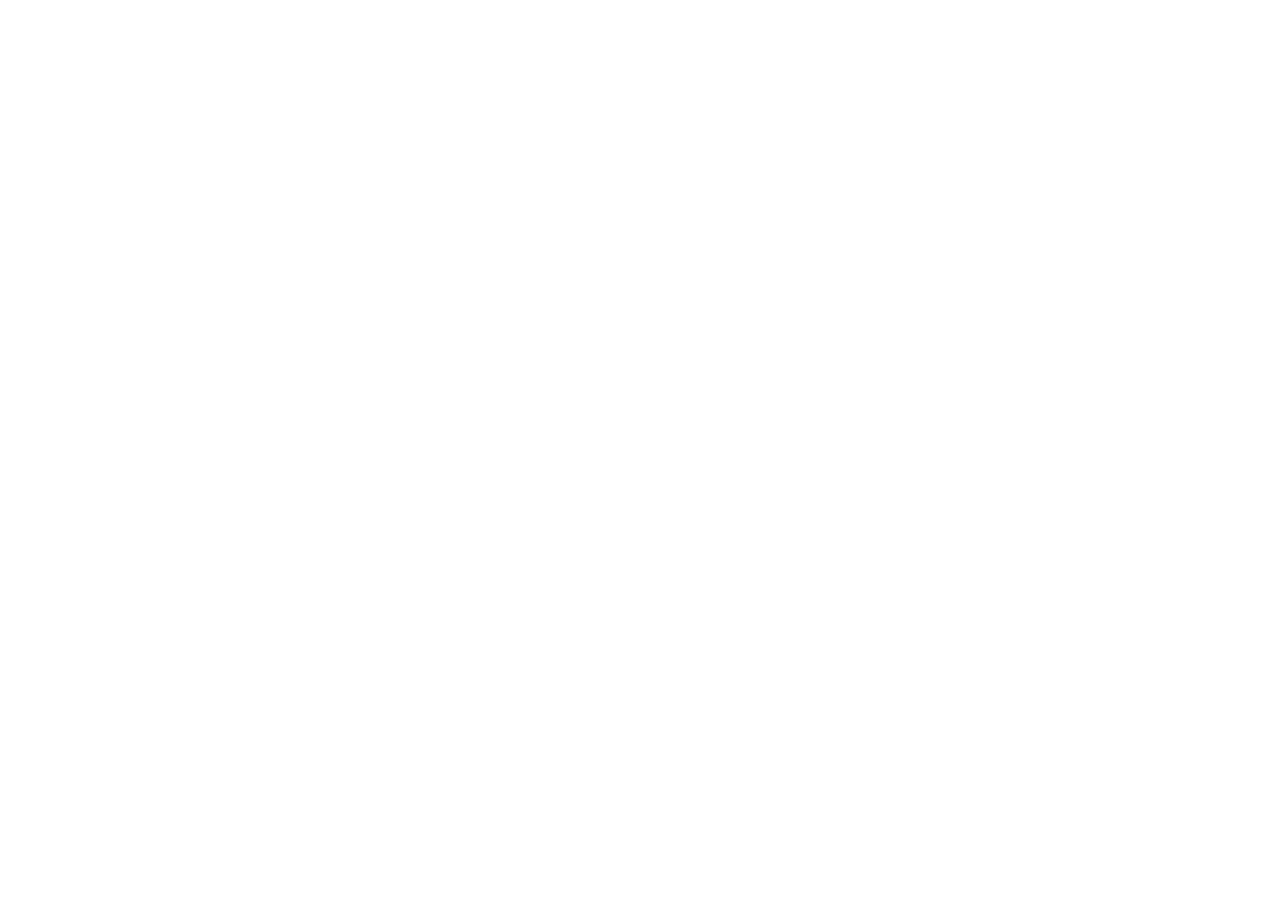
==== 2/index.html @ 8a297610 "index.html page added" ====
<!DOCTYPE html>
<html lang="en">

<head>
    <meta charset="UTF-8" />
    <meta http-equiv="X-UA-Compatible" content="IE=edge" />
    <meta name="viewport" content="width=device-width, initial-scale=1.0" />
    <title>Document</title>
</head>

<body></body>

</html>
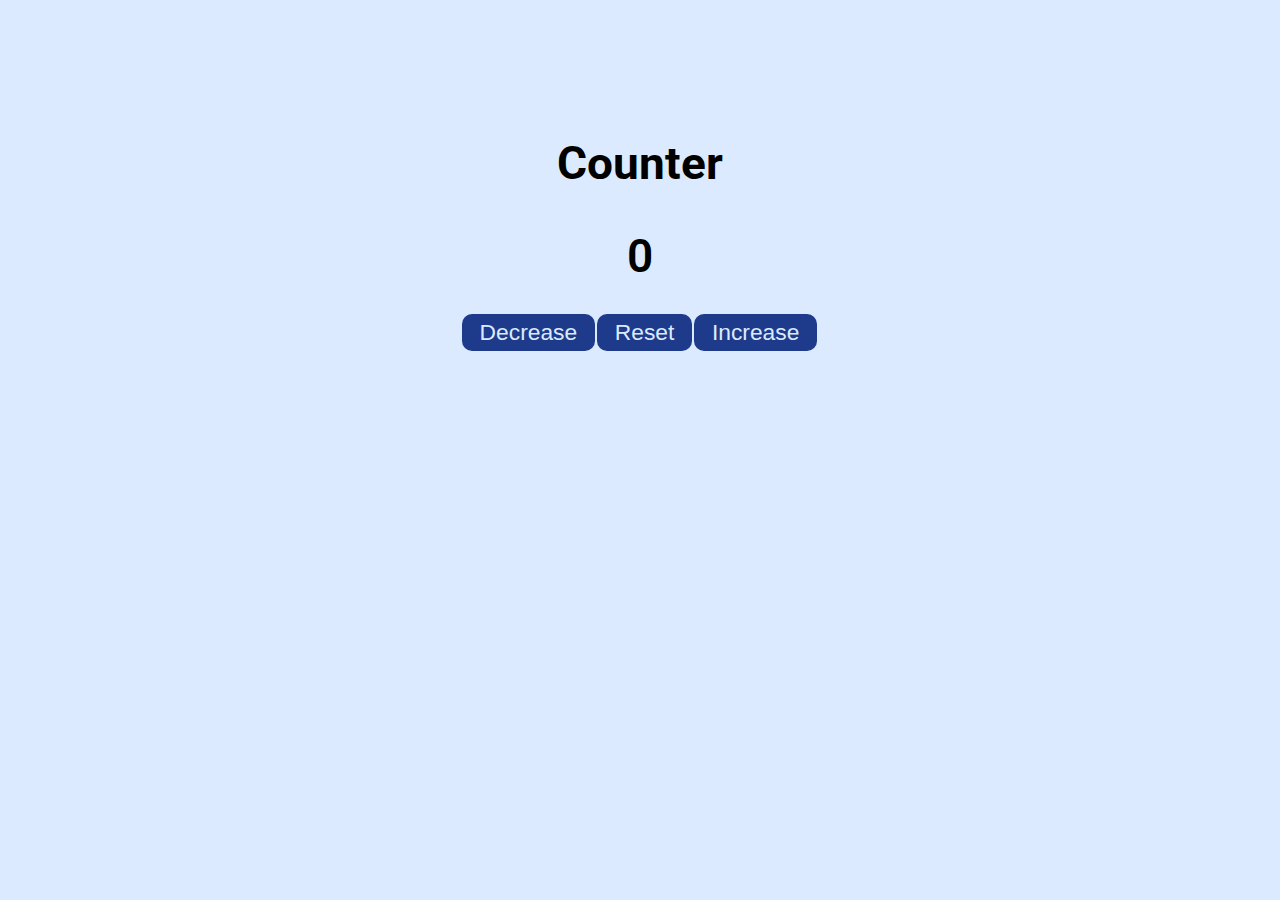
==== commit 2d6b48a6: "fixed bug" ====
--- a/2/index.html
+++ b/2/index.html
@@ -1,13 +1,27 @@
 <!DOCTYPE html>
 <html lang="en">
-
-<head>
+  <head>
     <meta charset="UTF-8" />
     <meta http-equiv="X-UA-Compatible" content="IE=edge" />
     <meta name="viewport" content="width=device-width, initial-scale=1.0" />
-    <title>Document</title>
-</head>
+    <link rel="stylesheet" href="./css/style.css">
+    <title>counter</title>
+  </head>
 
-<body></body>
-
-</html>+  <body class="container">
+    <main class=" layout sec__flex sec__padd">
+      <div class="counter">
+        <h1 class="counter__title">Counter</h1>
+        <span id="span" class="counter__value">
+          0
+        </span>
+        <div class="counter__btns btn-container">
+          <button class="btn decrease">Decrease</button>
+          <button class="btn reset">Reset</button>
+          <button class="btn increase">Increase</button>
+        </div>
+      </div>
+    </main>
+    <script src="./js/script.js"></script>
+  </body>
+</html>
--- a/2/css/style.css
+++ b/2/css/style.css
@@ -0,0 +1,172 @@
+/* Google Fonts */
+
+@import url('https://fonts.googleapis.com/css2?family=Inter:wght@100;200;300;400;500;600;700;800;900&display=swap');
+@import url('https://fonts.googleapis.com/css2?family=Roboto:wght@100;300;400;500;700;900&display=swap');
+
+/* Css Reset */
+
+*,
+*::after,
+*::before {
+  padding: 0;
+  margin: 0;
+  box-sizing: border-box;
+}
+
+/* General Styles */
+
+html {
+  scroll-behaviour: smooth;
+}
+
+:root {
+  font-size: 62.5%;
+  /* Font Family */
+  --font-family-title: 'Inter', sans-serif;
+  --font-family-content: 'Roboto', sans-serif;
+  /* Dynamic Font Size */
+  --font-size-d-lc: calc(3rem + 3.5vw);
+  --font-size-d-l: calc(3rem + 3vw);
+  --font-size-d-mc: calc(2rem + 2vw);
+  --font-size-d-m: calc(1rem + 1.5vw);
+  --font-size-d-s: calc(1rem + 1vw);
+  /* Static Font Size */
+  --font-size-st-xl: 4rem;
+  --font-size-st-lc: 3.5rem;
+  --font-size-st-l: 3rem;
+  --font-size-st-mc: 2.5rem;
+  --font-size-st-m: 2rem;
+  --font-size-st-sc: 1.5rem;
+  --font-size-st-s: 1rem;
+  /*Colors*/
+  --color-primary-1: #dbeafe;
+  --color-primary-2: #bfdbfe;
+  --color-primary-3: #93c5fd;
+  --color-primary-4: #60a5fa;
+  --color-primary-5: #3b82f6;
+  --color-primary-6: #2563eb;
+  --color-primary-7: #1d4ed8;
+  --color-primary-8: #1e40af;
+  --color-primary-9: #1e3a8a;
+  --color-secondary: #f8fafc;
+  --color-secondary-1: #f1f5f9;
+  --color-secondary-2: #e2e8f0;
+  --color-secondary-3: #cbd5e1;
+  --color-secondary-4: #94a3b8;
+  --color-secondary-5: #64748b;
+  --color-secondary-6: #475569;
+  --color-secondary-7: #334155;
+  --color-secondary-8: #1e293b;
+  --color-secondary-9: #0f172a;
+  /* Horizontal Padding Dynamic */
+  --padding-d-l-h: calc(2rem + 12vw);
+  --padding-d-mc-h: calc(1rem + 4vw);
+  --padding-d-m-h: calc(1rem + 2vw);
+  --padding-d-s-h: calc(1rem + 1vw);
+  --padding-d-xs-h: calc(0.5rem + 1vw);
+  /* Horizontal Padding Static */
+  --padding-st-l-h: 3rem;
+  --padding-st-m-h: 2.5rem;
+  --padding-st-s-h: 2rem;
+  /* Vertical Padding Dynamic*/
+  --padding-d-l-v: calc(2rem + 12vh);
+  --padding-d-mc-v: calc(1rem + 4vh);
+  --padding-d-m-v: calc(1rem + 2vh);
+  --padding-d-s-v: calc(1rem + 1vh);
+  --padding-d-xs-v: calc(0.5rem + 1vh);
+  /* Vertical Padding Static */
+  --padding-st-l-v: 2rem;
+  --padding-st-m-v: 1.5rem;
+  --padding-st-s-v: 1rem;
+  --padding-st-xs-v: .5rem;
+}
+
+body {
+  background-color: var(--color-primary-1);
+  font-family: var(--font-family-content);
+  line-height: 1.6;
+}
+
+a {
+  text-decoration: none;
+  border-radius: 1rem;
+  color: inherit;
+}
+
+li {
+  list-style: none;
+}
+
+img {
+  width: 100%;
+  height: 100%;
+  object-fit: cover;
+}
+
+/* Utility Classes */
+
+/* Section padding values */
+
+
+.sec__padd {
+  padding: var(--padding-d-l-v) var(--padding-d-l-h);
+}
+
+.sec__title {
+  font-size: var(--font-size-d-s);
+  font-weight: 900;
+}
+
+.sec__para {
+  font-size: var(--font-size-d-sc);
+  color: var(--color-secondary-9);
+}
+.sec__flex{
+  display: flex;
+  justify-content: center;
+  align-items: center;
+}
+.btn{
+  padding: var(--padding-st-xs-v) var(--padding-d-xs-h);
+  background-color: var(--color-primary-9);
+  color: var(--color-primary-1);
+  font-size: var(--font-size-d-s);
+  outline: none;
+  border: none;
+  border-radius: 1rem;
+}
+.btn:hover{
+  background-color: var(--color-primary-8);
+  color: var(--color-primary-2);
+}
+
+.container {
+  display: grid;
+  grid-template-columns:
+    [container-start] repeat(12, minmax(min-content, 12.8rem))
+    [container-end];
+    justify-content: center;
+    
+}
+
+.layout {
+  grid-column: container-start/container-end;
+}
+
+.counter{
+  display: flex;
+  flex-direction: column;  
+  align-items: center;
+  gap: 2rem;
+}
+.counter__title{
+font-size: var(--font-size-d-mc);-+
+color: var(--color-primary-6);
+}
+.counter__value{
+  font-size: var(--font-size-d-mc);
+  font-weight: 600;
+}
+.counter__btns{
+margin-right: 1px;
+}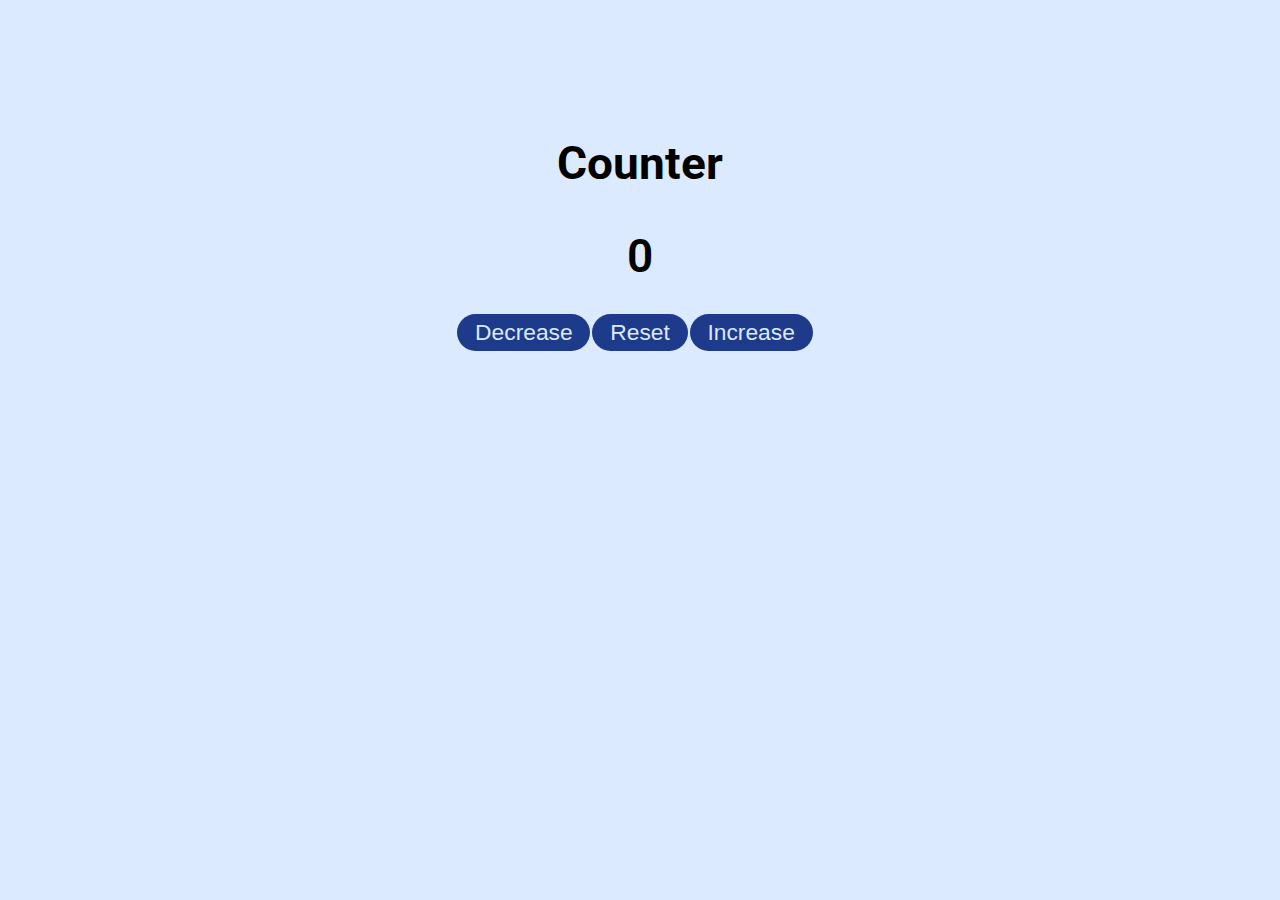
==== commit b1e6e4b4: "js counter projects updated" ====
--- a/2/index.html
+++ b/2/index.html
@@ -12,7 +12,7 @@
     <main class=" layout sec__flex sec__padd">
       <div class="counter">
         <h1 class="counter__title">Counter</h1>
-        <span id="span" class="counter__value">
+        <span id="value" class="counter__value">
           0
         </span>
         <div class="counter__btns btn-container">
--- a/2/css/style.css
+++ b/2/css/style.css
@@ -132,12 +132,15 @@
   color: var(--color-primary-1);
   font-size: var(--font-size-d-s);
   outline: none;
-  border: none;
-  border-radius: 1rem;
+  border:1px;
+  border-radius: 2rem;
+  transition: all .15s ease-in-out;
+  
 }
 .btn:hover{
-  background-color: var(--color-primary-8);
-  color: var(--color-primary-2);
+  background-color: var(--color-primary-1);
+  color: var(--color-primary-9);
+  box-shadow: 1px 2px 1px  var(--color-primary-9);
 }
 
 .container {
@@ -168,5 +171,5 @@
   font-weight: 600;
 }
 .counter__btns{
-margin-right: 1px;
+margin-right: 1rem;
 }